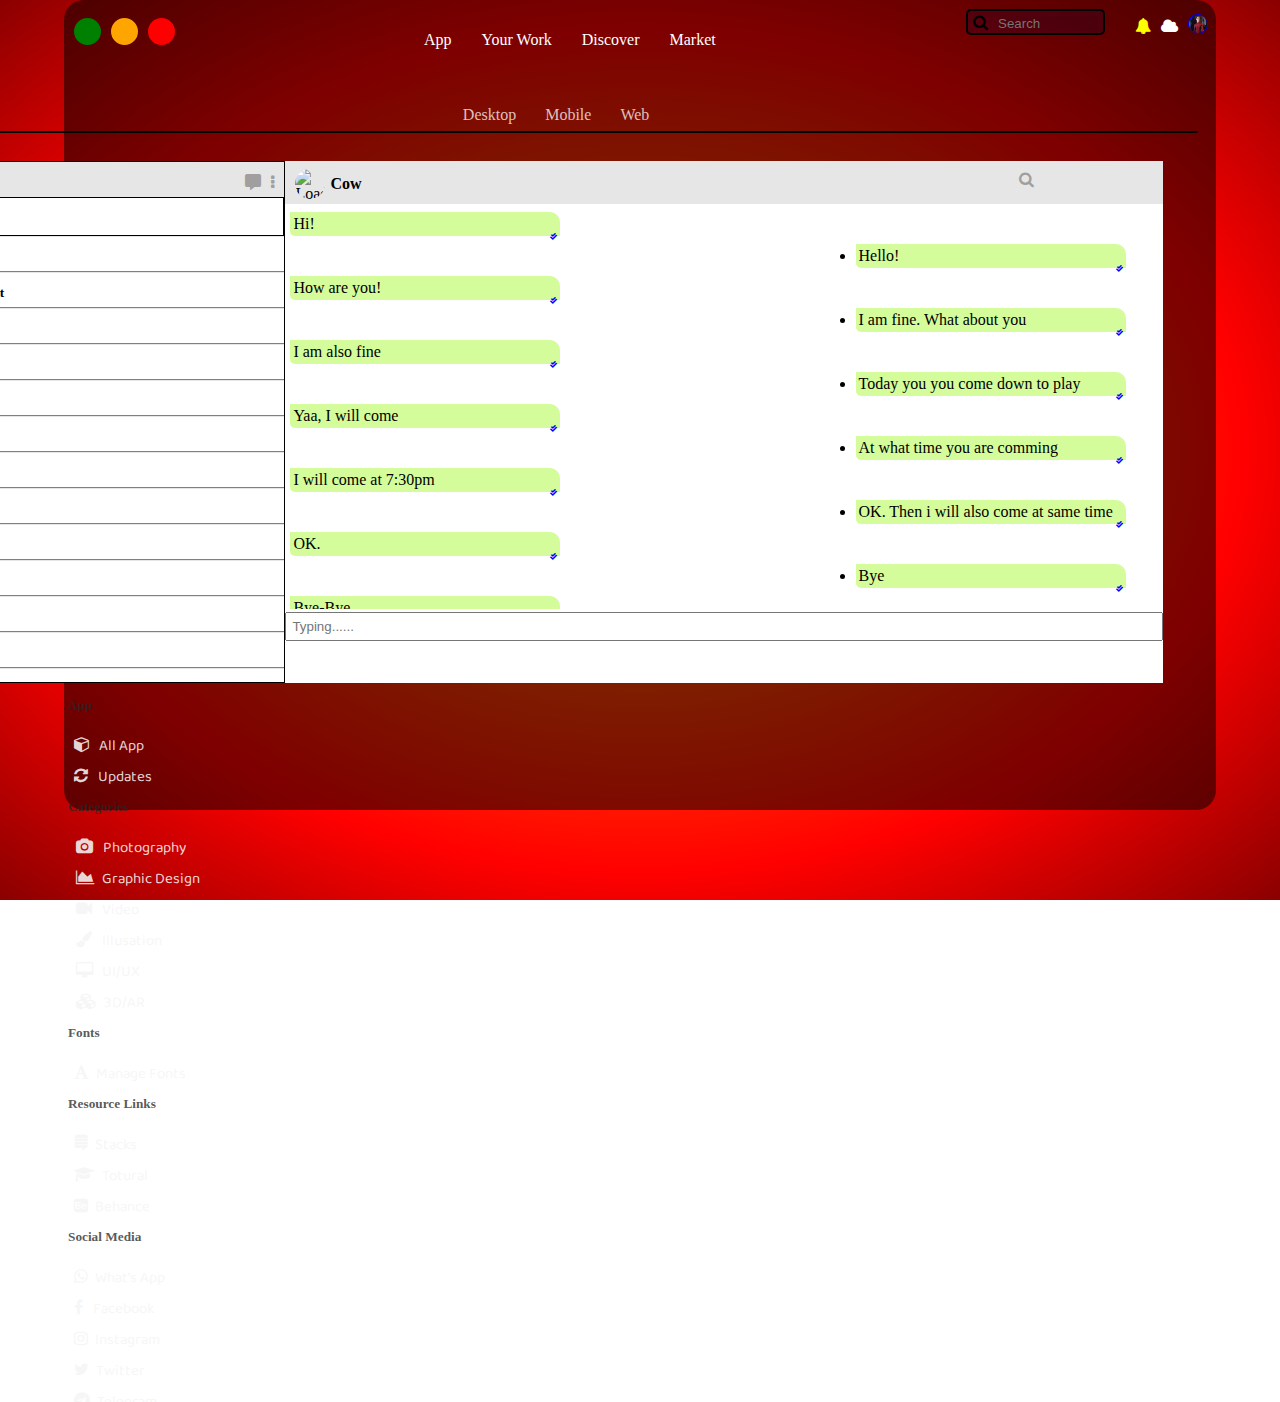
==== what.html @ daff3d90 "push all elememts" ====
<!DOCTYPE html>
<html lang="en">
<head>
    <meta charset="UTF-8">
    <meta http-equiv="X-UA-Compatible" content="IE=edge">
    <meta name="viewport" content="width=device-width, initial-scale=1.0">
    <link rel="stylesheet" href="https://cdnjs.cloudflare.com/ajax/libs/font-awesome/5.15.3/css/all.min.css">
    <link rel="stylesheet" href="https://cdnjs.cloudflare.com/ajax/libs/font-awesome/5.15.3/css/brands.css">
    <link rel="stylesheet" href="https://cdnjs.cloudflare.com/ajax/libs/font-awesome/5.15.3/css/all.css">
    <link rel="stylesheet" href="https://cdnjs.cloudflare.com/ajax/libs/font-awesome/5.15.3/css/fontawesome.css">
    <link rel="stylesheet" href="https://cdnjs.cloudflare.com/ajax/libs/font-awesome/4.7.0/css/font-awesome.css">
    <link rel="stylesheet" href="https://cdnjs.cloudflare.com/ajax/libs/font-awesome/4.7.0/css/font-awesome.min.css">
    <link rel="stylesheet" href="what.css">
    <link rel="preconnect" href="https://fonts.gstatic.com">
    <link href="https://fonts.googleapis.com/css2?family=Bree+Serif&display=swap" rel="stylesheet">
    <link rel="preconnect" href="https://fonts.gstatic.com">
    <link href="https://fonts.googleapis.com/css2?family=Libre+Barcode+EAN13+Text&display=swap" rel="stylesheet">
    <link rel="preconnect" href="https://fonts.gstatic.com">
<link href="https://fonts.googleapis.com/css2?family=Baloo+Tammudu+2&family=Libre+Barcode+EAN13+Text&display=swap" rel="stylesheet">
    <title>What's App</title>
</head>
<body>
    <div class="all">
        <div class="cont">
            <div class="top">
                <div id="c1"></div><div id="c2"></div><div id="c3"></div>
                <ul>
                    <li><a href="#">App</a></li>
                    <li><a href="#">Your Work</a></li>
                    <li><a href="#" id="discover">Discover</a></li>
                    <li><a href="#" id="market">Market</a></li>
                </ul>
                <img src="[data-uri]" alt="My img" id="img">
                <i id="cloud" class="fa fa-cloud"></i>
                <i id="bell" class="fa fa-bell"></i>
                <i id="sea" class="fa fa-search"><input type="search" name="search" id="search" placeholder="Search"></i>
                </div>
                <div class="content">
                        <div class="pannel">
                            <p id="para">All App</p>
                        <ul>
                            <li><a href="#">Desktop</a></li>
                            <li><a href="#">Mobile</a></li>
                            <li><a href="#">Web</a></li>
                        </ul>
                       
                    </div>
                    <div class="conn"><br>
                        <div class="wall">
                        <div class="pack">
                        <div class="lefti">
                           <img src="[data-uri]" id="image" alt="DP">
                           <i id="ici" class="fa fa-ellipsis-v"></i>
                           <i id="ici" class="fas fa-comment-alt"></i>
                           <div class="icon"><i class="fa fa-search" id="ico"><input id="type" type="search" placeholder="Search"></i></div>
                           <div class="order">
                               <ul>
                                   <li><img src="https://i.pinimg.com/236x/c5/2c/cb/c52ccbdd2aa6169f038f212fd62fbc5b.jpg" alt="Loading..."><h5>Cow</h5></li>
                                   <li><img src="https://i.pinimg.com/236x/cb/4c/20/cb4c2026593243b21fb9b4e0cfe67b6f.jpg" alt="Loading..."><h5>Elephant</h5></li>
                                   <li><img src="https://i.pinimg.com/236x/75/9c/83/759c8347beb0a471845eb264d697e11e.jpg" alt="Loading..."><h5>Cat</h5></li>
                                   <li><img src="https://i.pinimg.com/236x/98/5f/a5/985fa51771c8634ad06f0bc8a05a55bd.jpg" alt="Loading..."><h5>Dog</h5></li>
                                   <li><img src="https://i.pinimg.com/236x/dd/c8/ee/ddc8ee93a2a391825c2a275b73b2d11a.jpg" alt="Loading..."><h5>Duck</h5></li>
                                   <li><img src="https://i.pinimg.com/236x/0d/8d/97/0d8d97a34d5793f4a65c11c5484372ee.jpg" alt="Loading..."><h5>Deer</h5></li>
                                   <li><img src="https://i.pinimg.com/236x/73/4e/73/734e7390d3b990b17ea9994fc8adc163.jpg" alt="Loading..."><h5>Ostrage</h5></li>
                                   <li><img src="https://i.pinimg.com/236x/b6/f8/28/b6f828098ff109f22685a20fe37d93de.jpg" alt="Loading..."><h5>Hippo</h5></li>
                                   <li><img src="https://i.pinimg.com/236x/c4/b6/22/c4b622d63ee757e5b0bb1bc90155cd0b.jpg" alt="Loading..."><h5>Rino</h5></li>
                                   <li><img src="https://i.pinimg.com/236x/ab/0d/4e/ab0d4e3a3d9f89f710192561d8e60855.jpg" alt="Loading..."><h5>Bear</h5></li>
                                   <li><img src="https://i.pinimg.com/236x/e8/c2/dd/e8c2dd1f929ef3e445d454d02c757215.jpg" alt="Loading..."><h5>Polar</h5></li>
                                   <li><img src="https://i.pinimg.com/236x/5f/63/e9/5f63e9ff7803b1f74dcbe105664ccd08.jpg" alt="Loading..."><h5>Sheep</h5></li>
                                   <li><img src="https://i.pinimg.com/236x/9b/31/40/9b314019796d986fe487bdcb00c6cd2c.jpg" alt="Loading..."><h5>Goat</h5></li>
                                   <li><img src="https://i.pinimg.com/236x/c1/83/b2/c183b24add0f1f4dc3d0c090613353cb.jpg" alt="Loading..."><h5>Horse</h5></li>
                                   <li><img src="https://i.pinimg.com/236x/7f/a3/4f/7fa34f1e7fdfc47cc38cce7edde52ef4.jpg" alt="Loading..."><h5>Donkey</h5></li>
                                   <li><img src="https://i.pinimg.com/236x/42/b5/c1/42b5c1524f89ebf4e49ca5ad31994a1e.jpg" alt="Loading..."><h5>Monkey</h5></li>
                               </ul>
                           </div>
                        </div>
                        <div class="right">
                            <div class="hang"><img src="https://i.pinimg.com/236x/c5/2c/cb/c52ccbdd2aa6169f038f212fd62fbc5b.jpg" alt="Loading"><h4>Cow</h4><i class="fa fa-search"></i></div>
                            <ul>
                                <li class="chat" id="even">Hi! <i class="fas fa-check-double"></i></li>
                                <li class="chat" id="odd">Hello! <i class="fas fa-check-double"></i></li>
                                <li class="chat" id="even">How are you! <i class="fas fa-check-double"></i></li>
                                <li class="chat" id="odd">I am fine. What about you <i class="fas fa-check-double"></i></li>
                                <li class="chat" id="even">I am also fine <i class="fas fa-check-double"></i></li>
                                <li class="chat" id="odd">Today you you come down to play <i class="fas fa-check-double"></i></li>
                                <li class="chat" id="even">Yaa, I will come <i class="fas fa-check-double"></i></li>
                                <li class="chat" id="odd">At what time you are comming <i class="fas fa-check-double"></i></li>
                                <li class="chat" id="even">I will come at 7:30pm <i class="fas fa-check-double"></i></li>
                                <li class="chat" id="odd">OK. Then i will also come at same time <i class="fas fa-check-double"></i></li>
                                <li class="chat" id="even">OK. <i class="fas fa-check-double"></i></li>
                                <li class="chat" id="odd">Bye <i class="fas fa-check-double"></i></li>
                                <li class="chat" id="even">Bye-Bye <i class="fas fa-check-double"></i></li>
                            </ul>
                            <input type="text" placeholder="Typing......" inputmode="email" ><i></i>
                        </div>
                    </div>
                    </div>
                    </div>
            <div class="left">
                <h5>App</h5><br>
                <i class="fa fa-cube" id="s1"> <a href="index.html" id="ap"> All App</a></i><br>
                <i class="fa fa-refresh " id="s1"><a href="re" id="re">Updates</a></i>
                <h5>Categories</h5><br>
                <i class="fa fa-camera" id="s2"><a href="#" id="l1">Photography</a></i><br>
                <i class="fa fa-area-chart" id="s2"><a href="#" id="l2">Graphic Design</a></i><br>
                <i class="fa fa-video" id="s2"><a href="#" id="l3">Video</a></i><br>
                <i class="fa fa-paint-brush" id="s2"><a href="#" id="l4">Illusation</a></i><br>
                <i class="fa fa-desktop" id="s2"><a href="#" id="l5">UI/UX</a></i><br>
                <i class="fa fa-cubes" id="s2"><a href="#" id="l6">3D/AR</a></i><br>
                <h5>Fonts</h5><br>
                <i class="fa fa-font" id="s3"><a href="#" id="z1">Manage Fonts</a></i>
                <h5>Resource Links</h5><br>
                <i class="fab fa-stack-exchange" id="s4"><a href="#" id="m1">Stacks</a></i><br>
                <i class="fa fa-graduation-cap" id="s4"><a href="#" id="m2">Totural</a></i><br>
                <i class="fa fa-behance-square" id="s4"><a href="#" id="m3">Behance</a></i><br>
                <h5>Social Media</h5><br>
                <i class="fa fa-whatsapp" id="s5"><a href="#" id="k1">What's App</a></i><br>
                <i class="fa fa-facebook" id="s5"><a href="#" id="k2">Facebook</a></i><br>
                <i class="fa fa-instagram" id="s5"><a href="#" id="k3">Instagram</a></i><br>
                <i class="fa fa-twitter" id="s5"><a href="#" id="k4">Twitter</a></i><br>
                <i class="fa fa-telegram" id="s5"><a href="#" id="k5">Telegram</a></i><br>
                <i class="fa fa-comment" id="s5"><a href="#" id="k6">Messanger</a></i><br>
            </div>
            
            
        </div>
    </div>
</body>
</html>
---- what.css ----
*
{
    margin: 0;
    padding: 0;
    box-sizing: border-box;
}
.all
{
    background-image:radial-gradient(orange,orangered,red,darkred);
    height: 100vh;
}
.cont
{
    width: 90%;
    height: 90vh;
    /* margin-top: 5vh;
    margin-bottom: 5vh; */
    margin-left: auto;
    margin-right: auto;
    flex: 1;
    justify-content: center;
    align-content: center;
    /* border: 5px solid black; */
    border-radius: 20px;
    background-color: rgba(0, 0, 0, 0.507);
}
.top
{
    height: 8vh;
    /* border-bottom: 1px solid rgba(0, 0, 0, 0.459); */
}
.top ul
{
    margin-left: 25vh;
    display: inline-flex;
}
.top ul li
{
    margin-left: 10px;
    list-style: none;
    padding-left: 10px;
    padding-right: 10px;
    padding-bottom: 3px;
    transition: 1s;
}
.top ul li a
{
    text-decoration: none;
    color: white;
    text-align: center;
}
.top ul li:hover
{
    border-bottom: 2px solid white;
}
#search
{
    /* border-radius: ; */
    background-color: rgba(0, 0, 0, 0.041);
    margin-left:10px;
    border: none;
    color: rgb(175, 175, 175);
}
.top #sea
{
    border: 2px solid black;
    background-color: rgba(17, 0, 61, 0.219);
    padding-left: 5px;
    padding-right: 5px;
    padding-top: 3px;
    padding-bottom: 2px;
    float: right;
    margin-top: 1vh;
    border-radius: 5px;
    /* margin-left: 35px; */
}

#s1
{
    margin-left: 5px;
    padding: 5px;
    border-radius: 10px;
    color: rgba(245, 245, 245, 0.884);
}
#s1 #ap
{
    color: rgba(245, 245, 245, 0.884);
    text-decoration: none;
    margin-left: 5px;
    font-family: 'Baloo Tammudu 2', cursive;
    font-size: 15px;
}
#s1 #re
{
    color: rgba(245, 245, 245, 0.884);
    text-decoration: none;
    margin-left: 10px;
    font-family: 'Baloo Tammudu 2', cursive;
    font-size: 15px;
}
#l1
{
    color: rgba(245, 245, 245, 0.884);
    text-decoration: none;
    margin-left: 10px;
    font-family: 'Baloo Tammudu 2', cursive;
    font-size: 15px;
}
#l2
{
    color: rgba(245, 245, 245, 0.884);
    text-decoration: none;
    margin-left: 8px;
    font-family: 'Baloo Tammudu 2', cursive;
    font-size: 15px;
}
#l3
{
    color: rgba(245, 245, 245, 0.884);
    text-decoration: none;
    margin-left: 10px;
    font-family: 'Baloo Tammudu 2', cursive;
    font-size: 15px;
}
#l4
{
    color: rgba(245, 245, 245, 0.884);
    text-decoration: none;
    margin-left: 10px;
    font-family: 'Baloo Tammudu 2', cursive;
    font-size: 15px;
}
#l5
{
    color: rgba(245, 245, 245, 0.884);
    text-decoration: none;
    margin-left: 9px;
    font-family: 'Baloo Tammudu 2', cursive;
    font-size: 15px;
}
#l6
{
    color: rgba(245, 245, 245, 0.884);
    text-decoration: none;
    margin-left: 7px;
    font-family: 'Baloo Tammudu 2', cursive;
    font-size: 15px;
}
#z1
{
    color: rgba(245, 245, 245, 0.884);
    text-decoration: none;
    margin-left: 7px;
    font-family: 'Baloo Tammudu 2', cursive;
    font-size: 15px;
}
#k1
{
    color: rgba(245, 245, 245, 0.884);
    text-decoration: none;
    margin-left: 7px;
    font-family: 'Baloo Tammudu 2', cursive;
    font-size: 15px;
}
#k2
{
    color: rgba(245, 245, 245, 0.884);
    text-decoration: none;
    margin-left: 10px;
    font-family: 'Baloo Tammudu 2', cursive;
    font-size: 15px;
}
#k3
{
    color: rgba(245, 245, 245, 0.884);
    text-decoration: none;
    margin-left: 7px;
    font-family: 'Baloo Tammudu 2', cursive;
    font-size: 15px;
}
#k4
{
    color: rgba(245, 245, 245, 0.884);
    text-decoration: none;
    margin-left: 7px;
    font-family: 'Baloo Tammudu 2', cursive;
    font-size: 15px;
}
#k5
{
    color: rgba(245, 245, 245, 0.884);
    text-decoration: none;
    margin-left: 7px;
    font-family: 'Baloo Tammudu 2', cursive;
    font-size: 15px;
}
#k6
{
    color: rgba(245, 245, 245, 0.884);
    text-decoration: none;
    margin-left: 7px;
    font-family: 'Baloo Tammudu 2', cursive;
    font-size: 15px;
}
#m1
{
    color: rgba(245, 245, 245, 0.884);
    text-decoration: none;
    margin-left: 7px;
    font-family: 'Baloo Tammudu 2', cursive;
    font-size: 15px;
}
#m2
{
    color: rgba(245, 245, 245, 0.884);
    text-decoration: none;
    margin-left: 7px;
    font-family: 'Baloo Tammudu 2', cursive;
    font-size: 15px;
}
#m3
{
    color: rgba(245, 245, 245, 0.884);
    text-decoration: none;
    margin-left: 7px;
    font-family: 'Baloo Tammudu 2', cursive;
    font-size: 15px;
}
#s2
{
    margin-left: 7px;
    padding: 5px;
    border-radius: 10px;
    color: rgba(245, 245, 245, 0.884);
}
#s2:hover
{
    background-color: rgba(0, 0, 0, 0.199);
    width: 95%;
}
#s3
{
    margin-left: 5px;
    padding: 5px;
    border-radius: 10px;
    color: rgba(245, 245, 245, 0.884);
}
#s3:hover
{
    background-color: rgba(0, 0, 0, 0.199);
    width: 95%;
}
#s5
{
    margin-left: 5px;
    padding: 5px;
    border-radius: 10px;
    color: rgba(245, 245, 245, 0.884);
}
#s5:hover
{
    background-color: rgba(0, 0, 0, 0.199);
    width: 95%;
}
#s4
{
    margin-left: 5px;
    padding: 5px;
    border-radius: 10px;
    color: rgba(245, 245, 245, 0.884);
}
#s4:hover
{
    background-color: rgba(0, 0, 0, 0.199);
    width: 95%;
}
#s1:hover
{
    background-color: rgba(0, 0, 0, 0.199);
    width: 95%;
}
#load
{
    font-size: 15px;
}
.top #sea #search
{
    width: 100px;
    border: transparent;
    padding: 0;
}
.top #cloud
{
    margin-right: 10px;
    float: right;
    margin-top: 2vh;
    color: rgb(255, 255, 255);
}
.top #bell
{
    margin-right: 10px;
    margin-left: 30px;
    float: right;
    margin-top: 2vh;
    color: yellow;
}
.top #img
{
    height: 20px;
    width: 20px;
    border: 1px solid blue;
    border-radius: 10px;
    float: right;
    margin-top: 1.5vh;
    margin-right: 8px;
}
#c1
{
    height: 3vh;
    width: 3vh;
    border-radius: 3vh;
    border: 2px solid green;
    background-color: green;
    display: inline-block;
    margin-left: 10px;
    margin-top: 2vh;
}
#c2
{
    height: 3vh;
    width: 3vh;
    border-radius: 3vh;
    border: 2px solid orange;
    background-color: orange;
    display: inline-block;
    margin-left: 10px;
}
#c3
{
    height: 3vh;
    width: 3vh;
    border-radius: 3vh;
    border: 2px solid red;
    background-color: red;
    display: inline-block;
    margin-left: 10px;
}
.left
{
    width: 40vh;
    height: 79vh;
    /* border-right: 8px solid #000; */
    overflow-y: scroll;
}
.left h5
{
    margin-left: 4px;
    margin-top: 6px;
    color: rgba(37, 37, 37, 0.767);
}
.pannel
{
    width: 150vh;
    margin-left: 2vh;
    margin-right: 2vh;
    margin-top: 3vh;
    align-items: center;
    float: right;
    border-bottom: 2px solid black;
    border-radius: 2px ;
    display: inline-flex;
}
#para
{
    color: aliceblue;
}
.pannel ul
{
    display: inline-flex;
    text-align: center;
    margin-left: auto;
    margin-right: auto;
}
.pannel ul li
{
    margin-left: 15px;
    text-align: center;
    list-style: none;
    padding: 7px;
}
.pannel ul li a
{
    text-align: center;
    text-decoration: none;
    color: rgba(255, 255, 255, 0.753);
    transition: 1s;
}
.pannel ul li a:hover
{
    border-bottom: 2px solid whitesmoke;
    border-radius: 2px ;
    padding: 5px;
    color: white;
}
.conn
{
    width: 150vh;
    float: right;
    /* margin-left: auto;margin-right: auto; */
}
.pack
{
    /* float: left; */
    width: 95%;
    align-items: center;
    align-self: center;
    justify-content: center;
    margin-left: auto;
    margin-right: auto;
    border-radius: 10px;
    padding: 10px;
}
.wall
{
    overflow-y: scroll;
    height: 60vh;
    margin-right: 10px;
}
/* .pack img
{
    height: 80px;
    float: right;
    display: inline-flex;
    margin-top: -6.8vh;
} */
.pack h3
{
 
    color: whitesmoke;
    display: inline-flex;
}
.pack h3 i
{
    margin-left: 5px;margin-right: 8px;
    /* border: 1px solid red; */
    /* border-radius: 9px; */
    color: cyan;
    display: inline-flex;
}
.pack p
{
    width: 70%;
    display: inline-flex;
}
#ps, #ai, #map
{
    width: 30px;
    height: 30px;
}
.title 
{
    background-color: rgba(53, 0, 0, 0.205);
    padding: 5px;
    width: 95%;
    border-radius: 10px;
    float: right;
    margin-right: 4vh;
    /* color: white; */
}
.title #book
{
    color: white;
    background-color: orange;
    font-size: 20px;
    padding: 3px;
    border-radius: 5px;
}
.title #pod
{
    color: white;
    background-image: linear-gradient(rgb(236, 75, 236),purple);
    padding: 2px;
    font-size: 23px;
    border-radius: 5px;
}
.title #tune
{
    color:white ;
    background-color:rgb(219, 64, 116) ;
    /* padding: 3px; */
    font-size: 25px;
    border-radius: 2px;
}
.title #store
{
    color: rgb(22, 183, 247);
    background-color: white;
    font-size: 25px;
    border-bottom-color: rgb(22, 183, 247);
    /* padding: 3px; */
    /* border-radius: 6px; */
}
.title a
{
    color: white;
    font-weight: normal;
    font-family:Verdana, Geneva, Tahoma, sans-serif;
    text-decoration: none;
    margin-left: 0.5pc;
    margin-right: 5pc;
}
.title p
{
    text-align: center;
    margin-top: -20px;
    color: white;
}
.title button
{
    display: inline-flex;
    float: right;
    margin-top: -20px;
    margin-right: 12px;
    border-radius: 10px;
    padding: 2px;
    font-size: 10px;
    background-color: rgb(60, 60, 240);
    color: white;   
}
.title #j1
{
    float: right;
    margin-top: -18px;
    /* margin-left: 10px; */
    margin-right: 5px;
}
.title div
{
    padding: 5px;
    margin-top: 3px;
    border-bottom: 1px solid rgba(0, 0, 0, 0.452);
}
.title div:hover
{
    background-color: rgba(7, 5, 5, 0.425);
    width: 100%;
    padding: 5px;
    border-radius: 10px;
}
.plan
{
    padding: 19px;
    margin-top: 150px;
    /* border: 1px solid black; */
}
.pak
{
    width: 250px;
    padding: 7px;
    background-color: rgba(0, 0, 0, 0.158);
    color: white;
    border: 1px solid rgba(0, 0, 0, 0.288);
    border-radius: 10px;
    margin-top: 10px;
    margin-left: 10px;
    display: inline-block;
}
.pak:hover
{
    background-color: rgba(0, 0, 0, 0.342);
}
.pak #tune
{
    color:orange;
    margin-left: 2px;
    margin-right: 2px;
    padding-bottom: 7px;
    /* border-bottom: 1px solid white; */
}
.pak #pay
{
    color:rgb(8, 240, 8);
    font-size: 17px;
    margin-left: 2px;
    padding-bottom: 7px;
    margin-right: 2px;
}
.pak #apple
{
    padding-bottom: 7px;
}
.pak #star
{
    color: rgb(33, 188, 250);
    padding-bottom: 7px;
} 
.pak #face
{
    color:greenyellow;
    padding-bottom: 7px;
}
.pak #home
{
    color: orange;
    padding-bottom: 7px;
}
.pak a 
{
    color: white;
    text-decoration: none;
    margin-left: 7px;
}
.pak p
{
    padding: 2px;
    padding-bottom: 10px;
    border-bottom: 1px solid white;
}
.pak button
{
    float: right;
    margin-top: 3px;
    background-color: rgb(58, 58, 248);
    border-radius: 10px;
    width: 60px;
}
.pak h5
{
    margin-top: 100px;
    margin-left: 500px
}
.lefti
{
    width: 30%;
    height: 58vh;
    border: 1px solid black;
    overflow-y: scroll;
    background-color: rgb(230, 230, 230);
    float: left;
}
#type
{
    width: 92%;
    padding: 1vh;
    color: grey;
    background-color: transparent;
    border: none;
}
.icon
{
    border: 1px solid black;
    background-color: #fff;
    color:gray;
    padding: 2px;
}
#image
{
    height: 25px;
    width: 25px;
    border: 1px solid black;
    border-radius: 25px;
    margin-left: 10px;
    margin-top: .4em;
}
#ici
{
    float: right;
    margin-right: 10px;
    color: rgb(160, 158, 158);
    margin-top: 1.3vh;
}
.right img
{
    height: 30px;
    width: 30px;
    border-radius: 15px; 
    /* display: inline-flex; */
    float: left;
    margin-left: 10px;
    display: flex;
    margin-top: 8px;
    margin-bottom: 5px;
}
.hang
{
    background-color: rgb(230, 230, 230);
    display: inline-flex;
    width: 100%;
}
.hang h4
{
    margin-top: 14px;
    color: rgb(0, 0, 0);
    margin-left: 5px;
}
.right ul li
{
    color: black;
    width: 30vh;
    margin-top: 8px;
    background-color: rgba(183, 250, 83, 0.589);
}
#odd
{
    margin-left: 65%;
    border-bottom-left-radius: 5px;
    border-top-right-radius: 10px;
    padding: 3px;
}
#even
{
    border-bottom-left-radius: 5px;
    border-top-right-radius: 10px;
    margin-left: 5px;
    padding: 3px;
}
.right ul li i
{
    text-align: right;
    color: blue;
    float: right;
    font-size: 7px;
    margin-top: 7%;
}
.right ul 
{
    height: 45vh;
    overflow-y: scroll;
}
.right input
{
    padding: 5px;
    width: 100%;
    margin-top: 2.5px;
}
.right
{
    background-color: #fff;
    height: 58vh;
    float: right;
    width: 70%;
    /* overflow-y: scroll; */
}
.hang i
{
    float: right;
    display:flex;
    color: red;
    margin-top: 10px;
    text-align: right;
    margin-left: 75%;
    /* padding: auto; */
    color: rgb(160, 158, 158);
}
.order ul li
{
    padding: 2px;
    list-style: none;
    display: flex;
    background-color: #fff;
    margin-top: 1px;
    border-bottom: 1px solid gray;
}
.order ul li h5
{
    margin-left: 10px;
    margin-top: 10px;
}
.order ul li img
{
    height: 30px;
    width: 30px;
    border-radius: 15px;
    float: left;
}
@media(max-width:890px){

    .pak 
    {
        width: 240px;
    }
}
@media(max-width:850px){

    /* .all{
        display:none;
    } */
    #discover
    {
        font-size: 10px;
    }
    #market
    {
        font-size: 10px;
    }
    .top #sea
    {
        padding-top: 1px;
        font-size: 10px;
    }
    #search
    {
        font-size: 10px;
    }
    .top ul li a
    {
       font-size: 10px;
    }
    .top ul li:hover
    {
       border-bottom: 1px solid #fff;
    }
    #para
    {
        font-size: 12px;
    }
    .pannel ul li
    {
        font-size: 10px;
    }
    .pannel ul li a:hover
    {
        border-bottom: 1px solid #fff;
    }
    #bell
    {
        font-size: 12px;
    }
    #cloud
    {
        font-size: 13px;
    }
    #img img
    {
        height: 1px;
        width: 1px;
    }
    .top #img
    {
        height: 15px;
        width: 15px;
        border: 1px solid rgba(2, 2, 53, 0.39);
        border-radius: 10px;
        float: right;
        margin-top: 1.6vh;
        margin-right: 8px;
    }
    .left i
    {
        font-size: 10px;
    }
    #s1 #ap
    {
        font-size: 10px;
    }
    #s1 #re
    {
        font-size: 10px;
    }
    #s2 #l1
    {
        font-size: 10px;
    }#s2 #l2
    {
        font-size: 10px;
    }
    #s2 #l3
    {
        font-size: 10px;
    }
    #s2 #l4
    {
        font-size: 10px;
    }
    #s2 #l5
    {
        font-size: 10px;
    }
    #s2 #l6
    {
        font-size: 10px;
    }
    #s3 #z1
    {
        font-size: 10px;
    }
    #s4 #m1
    {
        font-size: 10px;
    }    
    #s4 #m2
    {
        font-size: 10px;
    }
    #s4 #m3
    {
        font-size: 10px;
    }
    #s5 #k1
    {
        font-size: 10px;
    }    
    #s5 #k2
    {
        font-size: 10px;
    }
    #s5 #k3
    {
        font-size: 10px;
    }
    #s5 #k4
    {
        font-size: 10px;
    }    
    #s5 #k5
    {
        font-size: 10px;
    }
    #s5 #k6 
    {
        font-size: 10px;
    }
}
@media(max-width:700px){

    #discover
    {
        display: none;
    }
    #market
    {
        display: none;
    }
    .top #sea
    {
        padding-top: 1px;
        font-size: 10px;
    }
    #search
    {
        font-size: 10px;
    }
    .top ul li a
    {
       font-size: 10px;
    }
    .top ul li:hover
    {
       border-bottom: 1px solid #fff;
    }
    #para
    {
        font-size: 12px;
    }
    .pannel ul li
    {
        font-size: 10px;
    }
    .pannel ul li a:hover
    {
        border-bottom: 1px solid #fff;
    }
    #bell
    {
        font-size: 12px;
    }
    #cloud
    {
        font-size: 13px;
    }
    #img img
    {
        height: 1px;
        width: 1px;
    }
    .top #img
    {
        height: 15px;
        width: 15px;
        border: 1px solid rgba(2, 2, 53, 0.39);
        border-radius: 10px;
        float: right;
        margin-top: 1.6vh;
        margin-right: 8px;
    }
    .left i
    {
        font-size: 10px;
    }
    #s1 #ap
    {
        font-size: 10px;
    }
    #s1 #re
    {
        font-size: 10px;
    }
    #s2 #l1
    {
        font-size: 10px;
    }#s2 #l2
    {
        font-size: 10px;
    }
    #s2 #l3
    {
        font-size: 10px;
    }
    #s2 #l4
    {
        font-size: 10px;
    }
    #s2 #l5
    {
        font-size: 10px;
    }
    #s2 #l6
    {
        font-size: 10px;
    }
    #s3 #z1
    {
        font-size: 10px;
    }
    #s4 #m1
    {
        font-size: 10px;
    }    
    #s4 #m2
    {
        font-size: 10px;
    }
    #s4 #m3
    {
        font-size: 10px;
    }
    #s5 #k1
    {
        font-size: 10px;
    }    
    #s5 #k2
    {
        font-size: 10px;
    }
    #s5 #k3
    {
        font-size: 10px;
    }
    #s5 #k4
    {
        font-size: 10px;
    }    
    #s5 #k5
    {
        font-size: 10px;
    }
    #s5 #k6 
    {
        font-size: 10px;
    }
    .left h5
    {
        font-size: 12px;
    }
}
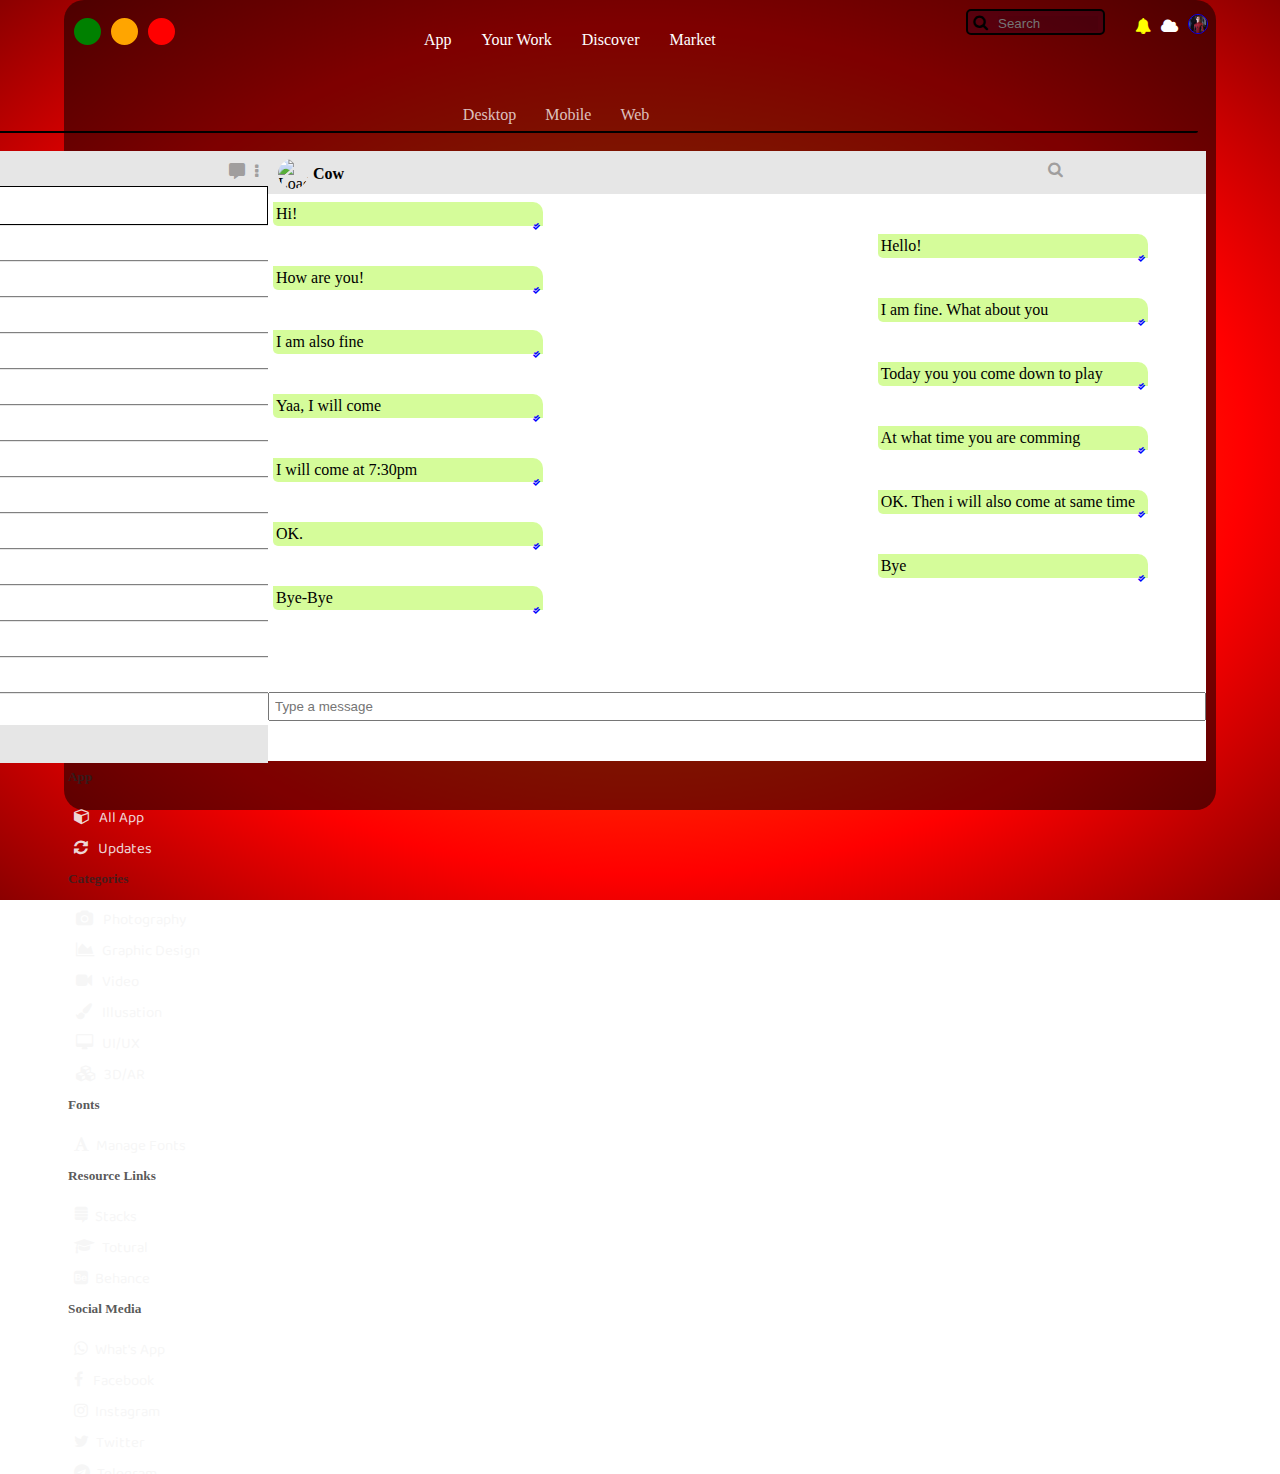
==== commit 6134730e: "push all media tag" ====
--- a/what.html
+++ b/what.html
@@ -49,9 +49,9 @@
                         <div class="wall">
                         <div class="pack">
                         <div class="lefti">
-                           <img src="[data-uri]" id="image" alt="DP">
+                          <div class="ipl"><img src="[data-uri]" id="image" alt="DP">
                            <i id="ici" class="fa fa-ellipsis-v"></i>
-                           <i id="ici" class="fas fa-comment-alt"></i>
+                           <i id="ici" class="fas fa-comment-alt"></i></div>
                            <div class="icon"><i class="fa fa-search" id="ico"><input id="type" type="search" placeholder="Search"></i></div>
                            <div class="order">
                                <ul>
@@ -75,7 +75,7 @@
                            </div>
                         </div>
                         <div class="right">
-                            <div class="hang"><img src="https://i.pinimg.com/236x/c5/2c/cb/c52ccbdd2aa6169f038f212fd62fbc5b.jpg" alt="Loading"><h4>Cow</h4><i class="fa fa-search"></i></div>
+                            <div class="hang"><img src="https://i.pinimg.com/236x/c5/2c/cb/c52ccbdd2aa6169f038f212fd62fbc5b.jpg" alt="Loading"><h4>Cow</h4><i id="can" class="fa fa-search"></i></div>
                             <ul>
                                 <li class="chat" id="even">Hi! <i class="fas fa-check-double"></i></li>
                                 <li class="chat" id="odd">Hello! <i class="fas fa-check-double"></i></li>
@@ -89,9 +89,9 @@
                                 <li class="chat" id="odd">OK. Then i will also come at same time <i class="fas fa-check-double"></i></li>
                                 <li class="chat" id="even">OK. <i class="fas fa-check-double"></i></li>
                                 <li class="chat" id="odd">Bye <i class="fas fa-check-double"></i></li>
-                                <li class="chat" id="even">Bye-Bye <i class="fas fa-check-double"></i></li>
+                                <li class="chat" id="even">Bye-Bye <i class="fas fa-check-double"></i></li><br>
                             </ul>
-                            <input type="text" placeholder="Typing......" inputmode="email" ><i></i>
+                            <input type="text" placeholder="Type a message" inputmode="email" ><i></i>
                         </div>
                     </div>
                     </div>
--- a/what.css
+++ b/what.css
@@ -410,21 +410,20 @@
 }
 .pack
 {
-    /* float: left; */
-    width: 95%;
+    width: 100%;
     align-items: center;
     align-self: center;
     justify-content: center;
     margin-left: auto;
     margin-right: auto;
     border-radius: 10px;
-    padding: 10px;
+    /* padding: 10px; */
 }
 .wall
 {
-    overflow-y: scroll;
-    height: 60vh;
     margin-right: 10px;
+    height: 67vh;
+    /* border: 1px solid black; */
 }
 /* .pack img
 {
@@ -559,7 +558,7 @@
     padding: 7px;
     background-color: rgba(0, 0, 0, 0.158);
     color: white;
-    border: 1px solid rgba(0, 0, 0, 0.288);
+    /* border: 1px solid rgba(0, 0, 0, 0.288); */
     border-radius: 10px;
     margin-top: 10px;
     margin-left: 10px;
@@ -632,9 +631,9 @@
 .lefti
 {
     width: 30%;
-    height: 58vh;
-    border: 1px solid black;
-    overflow-y: scroll;
+    height: 68vh;
+    /* border: 1px solid black; */
+    /* overflow-y: scroll; */
     background-color: rgb(230, 230, 230);
     float: left;
 }
@@ -698,6 +697,7 @@
     color: black;
     width: 30vh;
     margin-top: 8px;
+    list-style: none;
     background-color: rgba(183, 250, 83, 0.589);
 }
 #odd
@@ -724,19 +724,19 @@
 }
 .right ul 
 {
-    height: 45vh;
+    height: 55vh;
     overflow-y: scroll;
 }
 .right input
 {
     padding: 5px;
     width: 100%;
-    margin-top: 2.5px;
+    margin-top: 0.3vh;
 }
 .right
 {
     background-color: #fff;
-    height: 58vh;
+    height: 67.8vh;
     float: right;
     width: 70%;
     /* overflow-y: scroll; */
@@ -752,6 +752,11 @@
     /* padding: auto; */
     color: rgb(160, 158, 158);
 }
+.order
+{
+    overflow-y: scroll;
+    height: 55.5vh;
+}
 .order ul li
 {
     padding: 2px;
@@ -1063,3 +1068,2387 @@
         font-size: 12px;
     }
 }
+@media(max-width:1200px){
+    *
+{
+    margin: 0;
+    padding: 0;
+    box-sizing: border-box;
+}
+.order
+{
+    height:59vh;
+}
+.all
+{
+    background-image:radial-gradient(orange,orangered,red,darkred);
+    height: 100vh;
+}
+.cont
+{
+    width: 90%;
+    height: 90vh;
+    /* margin-top: 5vh;
+    margin-bottom: 5vh; */
+    margin-left: auto;
+    margin-right: auto;
+    flex: 1;
+    justify-content: center;
+    align-content: center;
+    /* border: 5px solid black; */
+    border-radius: 20px;
+    background-color: rgba(0, 0, 0, 0.507);
+}
+.top
+{
+    height: 8vh;
+    /* border-bottom: 1px solid rgba(0, 0, 0, 0.459); */
+}
+.top ul
+{
+    margin-left: 25vh;
+    display: inline-flex;
+}
+.top ul li
+{
+    margin-left: 10px;
+    list-style: none;
+    padding-left: 10px;
+    padding-right: 10px;
+    padding-bottom: 3px;
+    transition: 1s;
+}
+.top ul li a
+{
+    text-decoration: none;
+    color: white;
+    text-align: center;
+}
+.top ul li:hover
+{
+    border-bottom: 2px solid white;
+}
+#search
+{
+    /* border-radius: ; */
+    background-color: rgba(0, 0, 0, 0.041);
+    margin-left:10px;
+    border: none;
+    color: rgb(175, 175, 175);
+}
+.top #sea
+{
+    border: 2px solid black;
+    background-color: rgba(17, 0, 61, 0.219);
+    padding-left: 5px;
+    padding-right: 5px;
+    padding-top: 3px;
+    padding-bottom: 2px;
+    float: right;
+    margin-top: 1vh;
+    border-radius: 5px;
+    /* margin-left: 35px; */
+}
+
+#s1
+{
+    margin-left: 5px;
+    padding: 5px;
+    border-radius: 10px;
+    color: rgba(245, 245, 245, 0.884);
+}
+#s1 #ap
+{
+    color: rgba(245, 245, 245, 0.884);
+    text-decoration: none;
+    margin-left: 5px;
+    font-family: 'Baloo Tammudu 2', cursive;
+    font-size: 15px;
+}
+#s1 #re
+{
+    color: rgba(245, 245, 245, 0.884);
+    text-decoration: none;
+    margin-left: 10px;
+    font-family: 'Baloo Tammudu 2', cursive;
+    font-size: 15px;
+}
+#l1
+{
+    color: rgba(245, 245, 245, 0.884);
+    text-decoration: none;
+    margin-left: 10px;
+    font-family: 'Baloo Tammudu 2', cursive;
+    font-size: 15px;
+}
+#l2
+{
+    color: rgba(245, 245, 245, 0.884);
+    text-decoration: none;
+    margin-left: 8px;
+    font-family: 'Baloo Tammudu 2', cursive;
+    font-size: 15px;
+}
+#l3
+{
+    color: rgba(245, 245, 245, 0.884);
+    text-decoration: none;
+    margin-left: 10px;
+    font-family: 'Baloo Tammudu 2', cursive;
+    font-size: 15px;
+}
+#l4
+{
+    color: rgba(245, 245, 245, 0.884);
+    text-decoration: none;
+    margin-left: 10px;
+    font-family: 'Baloo Tammudu 2', cursive;
+    font-size: 15px;
+}
+#l5
+{
+    color: rgba(245, 245, 245, 0.884);
+    text-decoration: none;
+    margin-left: 9px;
+    font-family: 'Baloo Tammudu 2', cursive;
+    font-size: 15px;
+}
+#l6
+{
+    color: rgba(245, 245, 245, 0.884);
+    text-decoration: none;
+    margin-left: 7px;
+    font-family: 'Baloo Tammudu 2', cursive;
+    font-size: 15px;
+}
+#z1
+{
+    color: rgba(245, 245, 245, 0.884);
+    text-decoration: none;
+    margin-left: 7px;
+    font-family: 'Baloo Tammudu 2', cursive;
+    font-size: 15px;
+}
+#k1
+{
+    color: rgba(245, 245, 245, 0.884);
+    text-decoration: none;
+    margin-left: 7px;
+    font-family: 'Baloo Tammudu 2', cursive;
+    font-size: 15px;
+}
+#k2
+{
+    color: rgba(245, 245, 245, 0.884);
+    text-decoration: none;
+    margin-left: 10px;
+    font-family: 'Baloo Tammudu 2', cursive;
+    font-size: 15px;
+}
+#k3
+{
+    color: rgba(245, 245, 245, 0.884);
+    text-decoration: none;
+    margin-left: 7px;
+    font-family: 'Baloo Tammudu 2', cursive;
+    font-size: 15px;
+}
+#k4
+{
+    color: rgba(245, 245, 245, 0.884);
+    text-decoration: none;
+    margin-left: 7px;
+    font-family: 'Baloo Tammudu 2', cursive;
+    font-size: 15px;
+}
+#k5
+{
+    color: rgba(245, 245, 245, 0.884);
+    text-decoration: none;
+    margin-left: 7px;
+    font-family: 'Baloo Tammudu 2', cursive;
+    font-size: 15px;
+}
+#k6
+{
+    color: rgba(245, 245, 245, 0.884);
+    text-decoration: none;
+    margin-left: 7px;
+    font-family: 'Baloo Tammudu 2', cursive;
+    font-size: 15px;
+}
+#m1
+{
+    color: rgba(245, 245, 245, 0.884);
+    text-decoration: none;
+    margin-left: 7px;
+    font-family: 'Baloo Tammudu 2', cursive;
+    font-size: 15px;
+}
+#m2
+{
+    color: rgba(245, 245, 245, 0.884);
+    text-decoration: none;
+    margin-left: 7px;
+    font-family: 'Baloo Tammudu 2', cursive;
+    font-size: 15px;
+}
+#m3
+{
+    color: rgba(245, 245, 245, 0.884);
+    text-decoration: none;
+    margin-left: 7px;
+    font-family: 'Baloo Tammudu 2', cursive;
+    font-size: 15px;
+}
+#s2
+{
+    margin-left: 7px;
+    padding: 5px;
+    border-radius: 10px;
+    color: rgba(245, 245, 245, 0.884);
+}
+#s2:hover
+{
+    background-color: rgba(0, 0, 0, 0.199);
+    width: 95%;
+}
+#s3
+{
+    margin-left: 5px;
+    padding: 5px;
+    border-radius: 10px;
+    color: rgba(245, 245, 245, 0.884);
+}
+#s3:hover
+{
+    background-color: rgba(0, 0, 0, 0.199);
+    width: 95%;
+}
+#s5
+{
+    margin-left: 5px;
+    padding: 5px;
+    border-radius: 10px;
+    color: rgba(245, 245, 245, 0.884);
+}
+#s5:hover
+{
+    background-color: rgba(0, 0, 0, 0.199);
+    width: 95%;
+}
+#s4
+{
+    margin-left: 5px;
+    padding: 5px;
+    border-radius: 10px;
+    color: rgba(245, 245, 245, 0.884);
+}
+#s4:hover
+{
+    background-color: rgba(0, 0, 0, 0.199);
+    width: 95%;
+}
+#s1:hover
+{
+    background-color: rgba(0, 0, 0, 0.199);
+    width: 95%;
+}
+#load
+{
+    font-size: 15px;
+}
+.top #sea #search
+{
+    width: 100px;
+    border: transparent;
+    padding: 0;
+}
+.top #cloud
+{
+    margin-right: 10px;
+    float: right;
+    margin-top: 2vh;
+    color: rgb(255, 255, 255);
+}
+.top #bell
+{
+    margin-right: 10px;
+    margin-left: 30px;
+    float: right;
+    margin-top: 2vh;
+    color: yellow;
+}
+.top #img
+{
+    height: 20px;
+    width: 20px;
+    border: 1px solid blue;
+    border-radius: 10px;
+    float: right;
+    margin-top: 1.5vh;
+    margin-right: 8px;
+}
+#c1
+{
+    height: 3vh;
+    width: 3vh;
+    border-radius: 3vh;
+    border: 2px solid green;
+    background-color: green;
+    display: inline-block;
+    margin-left: 10px;
+    margin-top: 2vh;
+}
+#c2
+{
+    height: 3vh;
+    width: 3vh;
+    border-radius: 3vh;
+    border: 2px solid orange;
+    background-color: orange;
+    display: inline-block;
+    margin-left: 10px;
+}
+#c3
+{
+    height: 3vh;
+    width: 3vh;
+    border-radius: 3vh;
+    border: 2px solid red;
+    background-color: red;
+    display: inline-block;
+    margin-left: 10px;
+}
+.left
+{
+    width: 40vh;
+    height: 79vh;
+    /* border-right: 8px solid #000; */
+    overflow-y: scroll;
+}
+.left h5
+{
+    margin-left: 4px;
+    margin-top: 6px;
+    color: rgba(37, 37, 37, 0.767);
+}
+.pannel
+{
+    width: 150vh;
+    margin-left: 2vh;
+    margin-right: 2vh;
+    margin-top: 3vh;
+    align-items: center;
+    float: right;
+    border-bottom: 2px solid black;
+    border-radius: 2px ;
+    display: inline-flex;
+}
+#para
+{
+    color: aliceblue;
+}
+.pannel ul
+{
+    display: inline-flex;
+    text-align: center;
+    margin-left: auto;
+    margin-right: auto;
+}
+.pannel ul li
+{
+    margin-left: 15px;
+    text-align: center;
+    list-style: none;
+    padding: 7px;
+}
+.pannel ul li a
+{
+    text-align: center;
+    text-decoration: none;
+    color: rgba(255, 255, 255, 0.753);
+    transition: 1s;
+}
+.pannel ul li a:hover
+{
+    border-bottom: 2px solid whitesmoke;
+    border-radius: 2px ;
+    padding: 5px;
+    color: white;
+}
+.conn
+{
+    width: 150vh;
+    float: right;
+    /* margin-left: auto;margin-right: auto; */
+}
+.pack
+{
+    width: 100%;
+    align-items: center;
+    align-self: center;
+    justify-content: center;
+    margin-left: auto;
+    margin-right: auto;
+    border-radius: 10px;
+    /* padding: 10px; */
+}
+.wall
+{
+    margin-right: 10px;
+    height: 67vh;
+    border: 1px solid black;
+}
+/* .pack img
+{
+    height: 80px;
+    float: right;
+    display: inline-flex;
+    margin-top: -6.8vh;
+} */
+.pack h3
+{
+ 
+    color: whitesmoke;
+    display: inline-flex;
+}
+.pack h3 i
+{
+    margin-left: 5px;margin-right: 8px;
+    /* border: 1px solid red; */
+    /* border-radius: 9px; */
+    color: cyan;
+    display: inline-flex;
+}
+.pack p
+{
+    width: 70%;
+    display: inline-flex;
+}
+#ps, #ai, #map
+{
+    width: 30px;
+    height: 30px;
+}
+.title 
+{
+    background-color: rgba(53, 0, 0, 0.205);
+    padding: 5px;
+    width: 95%;
+    border-radius: 10px;
+    float: right;
+    margin-right: 4vh;
+    /* color: white; */
+}
+.title #book
+{
+    color: white;
+    background-color: orange;
+    font-size: 20px;
+    padding: 3px;
+    border-radius: 5px;
+}
+.title #pod
+{
+    color: white;
+    background-image: linear-gradient(rgb(236, 75, 236),purple);
+    padding: 2px;
+    font-size: 23px;
+    border-radius: 5px;
+}
+.title #tune
+{
+    color:white ;
+    background-color:rgb(219, 64, 116) ;
+    /* padding: 3px; */
+    font-size: 25px;
+    border-radius: 2px;
+}
+.title #store
+{
+    color: rgb(22, 183, 247);
+    background-color: white;
+    font-size: 25px;
+    border-bottom-color: rgb(22, 183, 247);
+    /* padding: 3px; */
+    /* border-radius: 6px; */
+}
+.title a
+{
+    color: white;
+    font-weight: normal;
+    font-family:Verdana, Geneva, Tahoma, sans-serif;
+    text-decoration: none;
+    margin-left: 0.5pc;
+    margin-right: 5pc;
+}
+.title p
+{
+    text-align: center;
+    margin-top: -20px;
+    color: white;
+}
+.title button
+{
+    display: inline-flex;
+    float: right;
+    margin-top: -20px;
+    margin-right: 12px;
+    border-radius: 10px;
+    padding: 2px;
+    font-size: 10px;
+    background-color: rgb(60, 60, 240);
+    color: white;   
+}
+.title #j1
+{
+    float: right;
+    margin-top: -18px;
+    /* margin-left: 10px; */
+    margin-right: 5px;
+}
+.title div
+{
+    padding: 5px;
+    margin-top: 3px;
+    border-bottom: 1px solid rgba(0, 0, 0, 0.452);
+}
+.title div:hover
+{
+    background-color: rgba(7, 5, 5, 0.425);
+    width: 100%;
+    padding: 5px;
+    border-radius: 10px;
+}
+.plan
+{
+    padding: 19px;
+    margin-top: 150px;
+    /* border: 1px solid black; */
+}
+.pak
+{
+    width: 250px;
+    padding: 7px;
+    background-color: rgba(0, 0, 0, 0.158);
+    color: white;
+    border: 1px solid rgba(0, 0, 0, 0.288);
+    border-radius: 10px;
+    margin-top: 10px;
+    margin-left: 10px;
+    display: inline-block;
+}
+.pak:hover
+{
+    background-color: rgba(0, 0, 0, 0.342);
+}
+.pak #tune
+{
+    color:orange;
+    margin-left: 2px;
+    margin-right: 2px;
+    padding-bottom: 7px;
+    /* border-bottom: 1px solid white; */
+}
+.pak #pay
+{
+    color:rgb(8, 240, 8);
+    font-size: 17px;
+    margin-left: 2px;
+    padding-bottom: 7px;
+    margin-right: 2px;
+}
+.pak #apple
+{
+    padding-bottom: 7px;
+}
+.pak #star
+{
+    color: rgb(33, 188, 250);
+    padding-bottom: 7px;
+} 
+.pak #face
+{
+    color:greenyellow;
+    padding-bottom: 7px;
+}
+.pak #home
+{
+    color: orange;
+    padding-bottom: 7px;
+}
+.pak a 
+{
+    color: white;
+    text-decoration: none;
+    margin-left: 7px;
+}
+.pak p
+{
+    padding: 2px;
+    padding-bottom: 10px;
+    border-bottom: 1px solid white;
+}
+.pak button
+{
+    float: right;
+    margin-top: 3px;
+    background-color: rgb(58, 58, 248);
+    border-radius: 10px;
+    width: 60px;
+}
+.pak h5
+{
+    margin-top: 100px;
+    margin-left: 500px
+}
+.lefti
+{
+    width: 30%;
+    height: 67vh;
+    border: 1px solid black;
+    /* overflow-y: scroll; */
+    background-color: rgb(230, 230, 230);
+    float: left;
+}
+#type
+{
+    width: 92%;
+    padding: 1vh;
+    color: grey;
+    background-color: transparent;
+    border: none;
+}
+.icon
+{
+    border: 1px solid black;
+    background-color: #fff;
+    color:gray;
+    padding: 2px;
+}
+#image
+{
+    height: 25px;
+    width: 25px;
+    border: 1px solid black;
+    border-radius: 25px;
+    margin-left: 10px;
+    margin-top: .4em;
+}
+#ici
+{
+    float: right;
+    margin-right: 10px;
+    color: rgb(160, 158, 158);
+    margin-top: 1.3vh;
+}
+.right img
+{
+    height: 30px;
+    width: 30px;
+    border-radius: 15px; 
+    /* display: inline-flex; */
+    float: left;
+    margin-left: 10px;
+    display: flex;
+    margin-top: 8px;
+    margin-bottom: 5px;
+}
+.hang
+{
+    background-color: rgb(230, 230, 230);
+    display: inline-flex;
+    width: 100%;
+}
+.hang h4
+{
+    margin-top: 14px;
+    color: rgb(0, 0, 0);
+    margin-left: 5px;
+}
+.right ul li
+{
+    color: black;
+    width: 30vh;
+    margin-top: 8px;
+    list-style: none;
+    background-color: rgba(183, 250, 83, 0.589);
+}
+#odd
+{
+    margin-left: 65%;
+    border-bottom-left-radius: 5px;
+    border-top-right-radius: 10px;
+    padding: 3px;
+}
+#even
+{
+    border-bottom-left-radius: 5px;
+    border-top-right-radius: 10px;
+    margin-left: 5px;
+    padding: 3px;
+}
+.right ul li i
+{
+    text-align: right;
+    color: blue;
+    float: right;
+    font-size: 7px;
+    margin-top: 7%;
+}
+.right ul 
+{
+    height: 53vh;
+    overflow-y: scroll;
+}
+.right input
+{
+    padding: 3px;
+    width: 100%;
+    margin-top: 0.7vh;
+}
+.right
+{
+    background-color: #fff;
+    height: 66.8vh;
+    float: right;
+    width: 70%;
+    /* overflow-y: scroll; */
+}
+.hang i
+{
+    float: right;
+    display:flex;
+    color: red;
+    margin-top: 10px;
+    text-align: right;
+    margin-left: 75%;
+    /* padding: auto; */
+    color: rgb(160, 158, 158);
+}
+.order
+{
+    height:50.5vh ;
+}
+.order ul li
+{
+    padding: 2px;
+    list-style: none;
+    display: flex;
+    background-color: #fff;
+    margin-top: 1px;
+    border-bottom: 1px solid gray;
+}
+.order ul li h5
+{
+    margin-left: 10px;
+    margin-top: 10px;
+}
+.order ul li img
+{
+    height: 30px;
+    width: 30px;
+    border-radius: 15px;
+    float: left;
+}
+.order
+{
+    height:53vh;
+}
+}
+@media(max-width:1100px){
+    *
+{
+    margin: 0;
+    padding: 0;
+    box-sizing: border-box;
+}
+.order
+{
+    height:50.2vh
+}
+.all
+{
+    background-image:radial-gradient(orange,orangered,red,darkred);
+    height: 100vh;
+}
+.cont
+{
+    width: 90%;
+    height: 90vh;
+    /* margin-top: 5vh;
+    margin-bottom: 5vh; */
+    margin-left: auto;
+    margin-right: auto;
+    flex: 1;
+    justify-content: center;
+    align-content: center;
+    /* border: 5px solid black; */
+    border-radius: 20px;
+    background-color: rgba(0, 0, 0, 0.507);
+}
+.top
+{
+    height: 8vh;
+    /* border-bottom: 1px solid rgba(0, 0, 0, 0.459); */
+}
+.top ul
+{
+    margin-left: 25vh;
+    display: inline-flex;
+}
+.top ul li
+{
+    margin-left: 10px;
+    list-style: none;
+    padding-left: 10px;
+    padding-right: 10px;
+    padding-bottom: 3px;
+    transition: 1s;
+}
+.top ul li a
+{
+    text-decoration: none;
+    color: white;
+    text-align: center;
+}
+.top ul li:hover
+{
+    border-bottom: 2px solid white;
+}
+#search
+{
+    /* border-radius: ; */
+    background-color: rgba(0, 0, 0, 0.041);
+    margin-left:10px;
+    border: none;
+    color: rgb(175, 175, 175);
+}
+.top #sea
+{
+    border: 2px solid black;
+    background-color: rgba(17, 0, 61, 0.219);
+    padding-left: 5px;
+    padding-right: 5px;
+    padding-top: 3px;
+    padding-bottom: 2px;
+    float: right;
+    margin-top: 1vh;
+    border-radius: 5px;
+    /* margin-left: 35px; */
+}
+
+#s1
+{
+    margin-left: 5px;
+    padding: 5px;
+    border-radius: 10px;
+    color: rgba(245, 245, 245, 0.884);
+}
+#s1 #ap
+{
+    color: rgba(245, 245, 245, 0.884);
+    text-decoration: none;
+    margin-left: 5px;
+    font-family: 'Baloo Tammudu 2', cursive;
+    font-size: 15px;
+}
+#s1 #re
+{
+    color: rgba(245, 245, 245, 0.884);
+    text-decoration: none;
+    margin-left: 10px;
+    font-family: 'Baloo Tammudu 2', cursive;
+    font-size: 15px;
+}
+#l1
+{
+    color: rgba(245, 245, 245, 0.884);
+    text-decoration: none;
+    margin-left: 10px;
+    font-family: 'Baloo Tammudu 2', cursive;
+    font-size: 15px;
+}
+#l2
+{
+    color: rgba(245, 245, 245, 0.884);
+    text-decoration: none;
+    margin-left: 8px;
+    font-family: 'Baloo Tammudu 2', cursive;
+    font-size: 15px;
+}
+#l3
+{
+    color: rgba(245, 245, 245, 0.884);
+    text-decoration: none;
+    margin-left: 10px;
+    font-family: 'Baloo Tammudu 2', cursive;
+    font-size: 15px;
+}
+#l4
+{
+    color: rgba(245, 245, 245, 0.884);
+    text-decoration: none;
+    margin-left: 10px;
+    font-family: 'Baloo Tammudu 2', cursive;
+    font-size: 15px;
+}
+#l5
+{
+    color: rgba(245, 245, 245, 0.884);
+    text-decoration: none;
+    margin-left: 9px;
+    font-family: 'Baloo Tammudu 2', cursive;
+    font-size: 15px;
+}
+#l6
+{
+    color: rgba(245, 245, 245, 0.884);
+    text-decoration: none;
+    margin-left: 7px;
+    font-family: 'Baloo Tammudu 2', cursive;
+    font-size: 15px;
+}
+#z1
+{
+    color: rgba(245, 245, 245, 0.884);
+    text-decoration: none;
+    margin-left: 7px;
+    font-family: 'Baloo Tammudu 2', cursive;
+    font-size: 15px;
+}
+#k1
+{
+    color: rgba(245, 245, 245, 0.884);
+    text-decoration: none;
+    margin-left: 7px;
+    font-family: 'Baloo Tammudu 2', cursive;
+    font-size: 15px;
+}
+#k2
+{
+    color: rgba(245, 245, 245, 0.884);
+    text-decoration: none;
+    margin-left: 10px;
+    font-family: 'Baloo Tammudu 2', cursive;
+    font-size: 15px;
+}
+#k3
+{
+    color: rgba(245, 245, 245, 0.884);
+    text-decoration: none;
+    margin-left: 7px;
+    font-family: 'Baloo Tammudu 2', cursive;
+    font-size: 15px;
+}
+#k4
+{
+    color: rgba(245, 245, 245, 0.884);
+    text-decoration: none;
+    margin-left: 7px;
+    font-family: 'Baloo Tammudu 2', cursive;
+    font-size: 15px;
+}
+#k5
+{
+    color: rgba(245, 245, 245, 0.884);
+    text-decoration: none;
+    margin-left: 7px;
+    font-family: 'Baloo Tammudu 2', cursive;
+    font-size: 15px;
+}
+#k6
+{
+    color: rgba(245, 245, 245, 0.884);
+    text-decoration: none;
+    margin-left: 7px;
+    font-family: 'Baloo Tammudu 2', cursive;
+    font-size: 15px;
+}
+#m1
+{
+    color: rgba(245, 245, 245, 0.884);
+    text-decoration: none;
+    margin-left: 7px;
+    font-family: 'Baloo Tammudu 2', cursive;
+    font-size: 15px;
+}
+#m2
+{
+    color: rgba(245, 245, 245, 0.884);
+    text-decoration: none;
+    margin-left: 7px;
+    font-family: 'Baloo Tammudu 2', cursive;
+    font-size: 15px;
+}
+#m3
+{
+    color: rgba(245, 245, 245, 0.884);
+    text-decoration: none;
+    margin-left: 7px;
+    font-family: 'Baloo Tammudu 2', cursive;
+    font-size: 15px;
+}
+#s2
+{
+    margin-left: 7px;
+    padding: 5px;
+    border-radius: 10px;
+    color: rgba(245, 245, 245, 0.884);
+}
+#s2:hover
+{
+    background-color: rgba(0, 0, 0, 0.199);
+    width: 95%;
+}
+#s3
+{
+    margin-left: 5px;
+    padding: 5px;
+    border-radius: 10px;
+    color: rgba(245, 245, 245, 0.884);
+}
+#s3:hover
+{
+    background-color: rgba(0, 0, 0, 0.199);
+    width: 95%;
+}
+#s5
+{
+    margin-left: 5px;
+    padding: 5px;
+    border-radius: 10px;
+    color: rgba(245, 245, 245, 0.884);
+}
+#s5:hover
+{
+    background-color: rgba(0, 0, 0, 0.199);
+    width: 95%;
+}
+#s4
+{
+    margin-left: 5px;
+    padding: 5px;
+    border-radius: 10px;
+    color: rgba(245, 245, 245, 0.884);
+}
+#s4:hover
+{
+    background-color: rgba(0, 0, 0, 0.199);
+    width: 95%;
+}
+#s1:hover
+{
+    background-color: rgba(0, 0, 0, 0.199);
+    width: 95%;
+}
+#load
+{
+    font-size: 15px;
+}
+.top #sea #search
+{
+    width: 100px;
+    border: transparent;
+    padding: 0;
+}
+.top #cloud
+{
+    margin-right: 10px;
+    float: right;
+    margin-top: 2vh;
+    color: rgb(255, 255, 255);
+}
+.top #bell
+{
+    margin-right: 10px;
+    margin-left: 30px;
+    float: right;
+    margin-top: 2vh;
+    color: yellow;
+}
+.top #img
+{
+    height: 20px;
+    width: 20px;
+    border: 1px solid blue;
+    border-radius: 10px;
+    float: right;
+    margin-top: 1.5vh;
+    margin-right: 8px;
+}
+#c1
+{
+    height: 3vh;
+    width: 3vh;
+    border-radius: 3vh;
+    border: 2px solid green;
+    background-color: green;
+    display: inline-block;
+    margin-left: 10px;
+    margin-top: 2vh;
+}
+#c2
+{
+    height: 3vh;
+    width: 3vh;
+    border-radius: 3vh;
+    border: 2px solid orange;
+    background-color: orange;
+    display: inline-block;
+    margin-left: 10px;
+}
+#c3
+{
+    height: 3vh;
+    width: 3vh;
+    border-radius: 3vh;
+    border: 2px solid red;
+    background-color: red;
+    display: inline-block;
+    margin-left: 10px;
+}
+.left
+{
+    width: 40vh;
+    height: 79vh;
+    /* border-right: 8px solid #000; */
+    overflow-y: scroll;
+}
+.left h5
+{
+    margin-left: 4px;
+    margin-top: 6px;
+    color: rgba(37, 37, 37, 0.767);
+}
+.pannel
+{
+    width: 150vh;
+    margin-left: 2vh;
+    margin-right: 2vh;
+    margin-top: 3vh;
+    align-items: center;
+    float: right;
+    border-bottom: 2px solid black;
+    border-radius: 2px ;
+    display: inline-flex;
+}
+#para
+{
+    color: aliceblue;
+}
+.pannel ul
+{
+    display: inline-flex;
+    text-align: center;
+    margin-left: auto;
+    margin-right: auto;
+}
+.pannel ul li
+{
+    margin-left: 15px;
+    text-align: center;
+    list-style: none;
+    padding: 7px;
+}
+.pannel ul li a
+{
+    text-align: center;
+    text-decoration: none;
+    color: rgba(255, 255, 255, 0.753);
+    transition: 1s;
+}
+.pannel ul li a:hover
+{
+    border-bottom: 2px solid whitesmoke;
+    border-radius: 2px ;
+    padding: 5px;
+    color: white;
+}
+.conn
+{
+    width: 150vh;
+    float: right;
+    /* margin-left: auto;margin-right: auto; */
+}
+.pack
+{
+    width: 100%;
+    align-items: center;
+    align-self: center;
+    justify-content: center;
+    margin-left: auto;
+    margin-right: auto;
+    border-radius: 10px;
+    /* padding: 10px; */
+}
+.wall
+{
+    margin-right: 10px;
+    height: 67vh;
+    border: 1px solid black;
+}
+/* .pack img
+{
+    height: 80px;
+    float: right;
+    display: inline-flex;
+    margin-top: -6.8vh;
+} */
+.pack h3
+{
+ 
+    color: whitesmoke;
+    display: inline-flex;
+}
+.pack h3 i
+{
+    margin-left: 5px;margin-right: 8px;
+    /* border: 1px solid red; */
+    /* border-radius: 9px; */
+    color: cyan;
+    display: inline-flex;
+}
+.pack p
+{
+    width: 70%;
+    display: inline-flex;
+}
+#ps, #ai, #map
+{
+    width: 30px;
+    height: 30px;
+}
+.title 
+{
+    background-color: rgba(53, 0, 0, 0.205);
+    padding: 5px;
+    width: 95%;
+    border-radius: 10px;
+    float: right;
+    margin-right: 4vh;
+    /* color: white; */
+}
+.title #book
+{
+    color: white;
+    background-color: orange;
+    font-size: 20px;
+    padding: 3px;
+    border-radius: 5px;
+}
+.title #pod
+{
+    color: white;
+    background-image: linear-gradient(rgb(236, 75, 236),purple);
+    padding: 2px;
+    font-size: 23px;
+    border-radius: 5px;
+}
+.title #tune
+{
+    color:white ;
+    background-color:rgb(219, 64, 116) ;
+    /* padding: 3px; */
+    font-size: 25px;
+    border-radius: 2px;
+}
+.title #store
+{
+    color: rgb(22, 183, 247);
+    background-color: white;
+    font-size: 25px;
+    border-bottom-color: rgb(22, 183, 247);
+    /* padding: 3px; */
+    /* border-radius: 6px; */
+}
+.title a
+{
+    color: white;
+    font-weight: normal;
+    font-family:Verdana, Geneva, Tahoma, sans-serif;
+    text-decoration: none;
+    margin-left: 0.5pc;
+    margin-right: 5pc;
+}
+.title p
+{
+    text-align: center;
+    margin-top: -20px;
+    color: white;
+}
+.title button
+{
+    display: inline-flex;
+    float: right;
+    margin-top: -20px;
+    margin-right: 12px;
+    border-radius: 10px;
+    padding: 2px;
+    font-size: 10px;
+    background-color: rgb(60, 60, 240);
+    color: white;   
+}
+.title #j1
+{
+    float: right;
+    margin-top: -18px;
+    /* margin-left: 10px; */
+    margin-right: 5px;
+}
+.title div
+{
+    padding: 5px;
+    margin-top: 3px;
+    border-bottom: 1px solid rgba(0, 0, 0, 0.452);
+}
+.title div:hover
+{
+    background-color: rgba(7, 5, 5, 0.425);
+    width: 100%;
+    padding: 5px;
+    border-radius: 10px;
+}
+.plan
+{
+    padding: 19px;
+    margin-top: 150px;
+    /* border: 1px solid black; */
+}
+.pak
+{
+    width: 250px;
+    padding: 7px;
+    background-color: rgba(0, 0, 0, 0.158);
+    color: white;
+    border: 1px solid rgba(0, 0, 0, 0.288);
+    border-radius: 10px;
+    margin-top: 10px;
+    margin-left: 10px;
+    display: inline-block;
+}
+.pak:hover
+{
+    background-color: rgba(0, 0, 0, 0.342);
+}
+.pak #tune
+{
+    color:orange;
+    margin-left: 2px;
+    margin-right: 2px;
+    padding-bottom: 7px;
+    /* border-bottom: 1px solid white; */
+}
+.pak #pay
+{
+    color:rgb(8, 240, 8);
+    font-size: 17px;
+    margin-left: 2px;
+    padding-bottom: 7px;
+    margin-right: 2px;
+}
+.pak #apple
+{
+    padding-bottom: 7px;
+}
+.pak #star
+{
+    color: rgb(33, 188, 250);
+    padding-bottom: 7px;
+} 
+.pak #face
+{
+    color:greenyellow;
+    padding-bottom: 7px;
+}
+.pak #home
+{
+    color: orange;
+    padding-bottom: 7px;
+}
+.pak a 
+{
+    color: white;
+    text-decoration: none;
+    margin-left: 7px;
+}
+.pak p
+{
+    padding: 2px;
+    padding-bottom: 10px;
+    border-bottom: 1px solid white;
+}
+.pak button
+{
+    float: right;
+    margin-top: 3px;
+    background-color: rgb(58, 58, 248);
+    border-radius: 10px;
+    width: 60px;
+}
+.pak h5
+{
+    margin-top: 100px;
+    margin-left: 500px
+}
+.lefti
+{
+    width: 30%;
+    height: 65.3vh;
+    border: 1px solid black;
+    /* overflow-y: scroll; */
+    background-color: rgb(230, 230, 230);
+    float: left;
+}
+#type
+{
+    width: 90%;
+    padding: 1vh;
+    color: grey;
+    background-color: transparent;
+    border: none;
+}
+.icon
+{
+    border: 1px solid black;
+    background-color: #fff;
+    color:gray;
+    padding: 2px;
+}
+#image
+{
+    height: 25px;
+    width: 25px;
+    border: 1px solid black;
+    border-radius: 25px;
+    margin-left: 10px;
+    margin-top: .4em;
+}
+#ici
+{
+    float: right;
+    margin-right: 10px;
+    color: rgb(160, 158, 158);
+    margin-top: 2.2vh;
+}
+.right img
+{
+    height: 26px;
+    width: 26px;
+    border-radius: 15px; 
+    /* display: inline-flex; */
+    float: left;
+    margin-left: 10px;
+    display: flex;
+    margin-top: 8px;
+    margin-bottom: 5px;
+}
+.hang
+{
+    background-color: rgb(230, 230, 230);
+    display: inline-flex;
+    width: 100%;
+}
+.hang h4
+{
+    margin-top: 16px;
+    font-size: 14px;
+    color: rgb(0, 0, 0);
+    margin-left: 5px;
+}
+.right ul li
+{
+    color: black;
+    width: 30vh;
+    margin-top: 8px;
+    font-size: 12px;
+    list-style: none;
+    background-color: rgba(183, 250, 83, 0.589);
+}
+#odd
+{
+    margin-left: 65%;
+    border-bottom-left-radius: 5px;
+    border-top-right-radius: 10px;
+    padding: 3px;
+}
+#even
+{
+    border-bottom-left-radius: 5px;
+    border-top-right-radius: 10px;
+    margin-left: 5px;
+    padding: 3px;
+}
+.right ul li i
+{
+    text-align: right;
+    color: blue;
+    float: right;
+    font-size: 5px;
+    margin-top: 7%;
+}
+.right ul 
+{
+    height: 51vh;
+    overflow-y: scroll;
+}
+.right input
+{
+    padding: 2px;
+    width: 100%;
+    margin-top: 0.58vh;
+}
+.right
+{
+    background-color: rgb(255, 255, 255);
+    height: 65vh;
+    float: right;
+    width: 70%;
+}
+.hang i
+{
+    float: right;
+    display:flex;
+    color: red;
+    margin-top: 10px;
+    text-align: right;
+    margin-left: 75%;
+    /* padding: auto; */
+    color: rgb(160, 158, 158);
+}
+.order ul li
+{
+    padding: 2px;
+    list-style: none;
+    display: flex;
+    font-style: 1px;
+    background-color: #fff;
+    margin-top: 1px;
+    border-bottom: 1px solid gray;
+}
+.order ul li h5
+{
+    margin-left: 10px;
+    margin-top: 10px;
+    font-size: x-small
+}
+.order ul li img
+{
+    height: 25px;
+    width: 25px;
+    border-radius: 15px;
+    float: left;
+}
+}
+@media(max-width:1000px){
+    *
+{
+    margin: 0;
+    padding: 0;
+    box-sizing: border-box;
+}
+#can 
+    {
+        margin-left: 83%;
+    }
+.all
+{
+    background-image:radial-gradient(orange,orangered,red,darkred);
+    height: 100vh;
+    /* display: none; */
+}
+.cont
+{
+    width: 90%;
+    height: 90vh;
+    /* margin-top: 5vh;
+    margin-bottom: 5vh; */
+    margin-left: auto;
+    margin-right: auto;
+    flex: 1;
+    justify-content: center;
+    align-content: center;
+    /* border: 5px solid black; */
+    border-radius: 20px;
+    background-color: rgba(0, 0, 0, 0.507);
+}
+.top
+{
+    height: 8vh;
+    /* border-bottom: 1px solid rgba(0, 0, 0, 0.459); */
+}
+.top ul
+{
+    margin-left: 25vh;
+    display: inline-flex;
+}
+.top ul li
+{
+    margin-left: 10px;
+    list-style: none;
+    padding-left: 10px;
+    padding-right: 10px;
+    padding-bottom: 3px;
+    transition: 1s;
+}
+.top ul li a
+{
+    text-decoration: none;
+    color: white;
+    text-align: center;
+}
+.top ul li:hover
+{
+    border-bottom: 2px solid white;
+}
+#search
+{
+    /* border-radius: ; */
+    background-color: rgba(0, 0, 0, 0.041);
+    margin-left:10px;
+    border: none;
+    color: rgb(175, 175, 175);
+}
+.top #sea
+{
+    border: 2px solid black;
+    background-color: rgba(17, 0, 61, 0.219);
+    padding-left: 5px;
+    padding-right: 5px;
+    padding-top: 3px;
+    padding-bottom: 2px;
+    float: right;
+    margin-top: 1vh;
+    border-radius: 5px;
+    /* margin-left: 35px; */
+}
+
+#s1
+{
+    margin-left: 5px;
+    padding: 5px;
+    border-radius: 10px;
+    color: rgba(245, 245, 245, 0.884);
+}
+#s1 #ap
+{
+    color: rgba(245, 245, 245, 0.884);
+    text-decoration: none;
+    margin-left: 5px;
+    font-family: 'Baloo Tammudu 2', cursive;
+    font-size: 15px;
+}
+#s1 #re
+{
+    color: rgba(245, 245, 245, 0.884);
+    text-decoration: none;
+    margin-left: 10px;
+    font-family: 'Baloo Tammudu 2', cursive;
+    font-size: 15px;
+}
+#l1
+{
+    color: rgba(245, 245, 245, 0.884);
+    text-decoration: none;
+    margin-left: 10px;
+    font-family: 'Baloo Tammudu 2', cursive;
+    font-size: 15px;
+}
+#l2
+{
+    color: rgba(245, 245, 245, 0.884);
+    text-decoration: none;
+    margin-left: 8px;
+    font-family: 'Baloo Tammudu 2', cursive;
+    font-size: 15px;
+}
+#l3
+{
+    color: rgba(245, 245, 245, 0.884);
+    text-decoration: none;
+    margin-left: 10px;
+    font-family: 'Baloo Tammudu 2', cursive;
+    font-size: 15px;
+}
+#l4
+{
+    color: rgba(245, 245, 245, 0.884);
+    text-decoration: none;
+    margin-left: 10px;
+    font-family: 'Baloo Tammudu 2', cursive;
+    font-size: 15px;
+}
+#l5
+{
+    color: rgba(245, 245, 245, 0.884);
+    text-decoration: none;
+    margin-left: 9px;
+    font-family: 'Baloo Tammudu 2', cursive;
+    font-size: 15px;
+}
+#l6
+{
+    color: rgba(245, 245, 245, 0.884);
+    text-decoration: none;
+    margin-left: 7px;
+    font-family: 'Baloo Tammudu 2', cursive;
+    font-size: 15px;
+}
+#z1
+{
+    color: rgba(245, 245, 245, 0.884);
+    text-decoration: none;
+    margin-left: 7px;
+    font-family: 'Baloo Tammudu 2', cursive;
+    font-size: 15px;
+}
+#k1
+{
+    color: rgba(245, 245, 245, 0.884);
+    text-decoration: none;
+    margin-left: 7px;
+    font-family: 'Baloo Tammudu 2', cursive;
+    font-size: 15px;
+}
+#k2
+{
+    color: rgba(245, 245, 245, 0.884);
+    text-decoration: none;
+    margin-left: 10px;
+    font-family: 'Baloo Tammudu 2', cursive;
+    font-size: 15px;
+}
+#k3
+{
+    color: rgba(245, 245, 245, 0.884);
+    text-decoration: none;
+    margin-left: 7px;
+    font-family: 'Baloo Tammudu 2', cursive;
+    font-size: 15px;
+}
+#k4
+{
+    color: rgba(245, 245, 245, 0.884);
+    text-decoration: none;
+    margin-left: 7px;
+    font-family: 'Baloo Tammudu 2', cursive;
+    font-size: 15px;
+}
+#k5
+{
+    color: rgba(245, 245, 245, 0.884);
+    text-decoration: none;
+    margin-left: 7px;
+    font-family: 'Baloo Tammudu 2', cursive;
+    font-size: 15px;
+}
+#k6
+{
+    color: rgba(245, 245, 245, 0.884);
+    text-decoration: none;
+    margin-left: 7px;
+    font-family: 'Baloo Tammudu 2', cursive;
+    font-size: 15px;
+}
+#m1
+{
+    color: rgba(245, 245, 245, 0.884);
+    text-decoration: none;
+    margin-left: 7px;
+    font-family: 'Baloo Tammudu 2', cursive;
+    font-size: 15px;
+}
+#m2
+{
+    color: rgba(245, 245, 245, 0.884);
+    text-decoration: none;
+    margin-left: 7px;
+    font-family: 'Baloo Tammudu 2', cursive;
+    font-size: 15px;
+}
+#m3
+{
+    color: rgba(245, 245, 245, 0.884);
+    text-decoration: none;
+    margin-left: 7px;
+    font-family: 'Baloo Tammudu 2', cursive;
+    font-size: 15px;
+}
+#s2
+{
+    margin-left: 7px;
+    padding: 5px;
+    border-radius: 10px;
+    color: rgba(245, 245, 245, 0.884);
+}
+#s2:hover
+{
+    background-color: rgba(0, 0, 0, 0.199);
+    width: 95%;
+}
+#s3
+{
+    margin-left: 5px;
+    padding: 5px;
+    border-radius: 10px;
+    color: rgba(245, 245, 245, 0.884);
+}
+#s3:hover
+{
+    background-color: rgba(0, 0, 0, 0.199);
+    width: 95%;
+}
+#s5
+{
+    margin-left: 5px;
+    padding: 5px;
+    border-radius: 10px;
+    color: rgba(245, 245, 245, 0.884);
+}
+#s5:hover
+{
+    background-color: rgba(0, 0, 0, 0.199);
+    width: 95%;
+}
+#s4
+{
+    margin-left: 5px;
+    padding: 5px;
+    border-radius: 10px;
+    color: rgba(245, 245, 245, 0.884);
+}
+#s4:hover
+{
+    background-color: rgba(0, 0, 0, 0.199);
+    width: 95%;
+}
+#s1:hover
+{
+    background-color: rgba(0, 0, 0, 0.199);
+    width: 95%;
+}
+#load
+{
+    font-size: 15px;
+}
+.top #sea #search
+{
+    width: 100px;
+    border: transparent;
+    padding: 0;
+}
+.top #cloud
+{
+    margin-right: 10px;
+    float: right;
+    margin-top: 2vh;
+    color: rgb(255, 255, 255);
+}
+.top #bell
+{
+    margin-right: 10px;
+    margin-left: 30px;
+    float: right;
+    margin-top: 2vh;
+    color: yellow;
+}
+.top #img
+{
+    height: 20px;
+    width: 20px;
+    border: 1px solid blue;
+    border-radius: 10px;
+    float: right;
+    margin-top: 1.5vh;
+    margin-right: 8px;
+}
+#c1
+{
+    height: 3vh;
+    width: 3vh;
+    border-radius: 3vh;
+    border: 2px solid green;
+    background-color: green;
+    display: inline-block;
+    margin-left: 10px;
+    margin-top: 2vh;
+}
+#c2
+{
+    height: 3vh;
+    width: 3vh;
+    border-radius: 3vh;
+    border: 2px solid orange;
+    background-color: orange;
+    display: inline-block;
+    margin-left: 10px;
+}
+#c3
+{
+    height: 3vh;
+    width: 3vh;
+    border-radius: 3vh;
+    border: 2px solid red;
+    background-color: red;
+    display: inline-block;
+    margin-left: 10px;
+}
+.left
+{
+    width: 40vh;
+    height: 79vh;
+    /* border-right: 8px solid #000; */
+    overflow-y: scroll;
+}
+.left h5
+{
+    margin-left: 4px;
+    margin-top: 6px;
+    color: rgba(37, 37, 37, 0.767);
+}
+.pannel
+{
+    width: 150vh;
+    margin-left: 2vh;
+    margin-right: 2vh;
+    margin-top: 3vh;
+    align-items: center;
+    float: right;
+    border-bottom: 2px solid black;
+    border-radius: 2px ;
+    display: inline-flex;
+}
+#para
+{
+    color: aliceblue;
+}
+.pannel ul
+{
+    display: inline-flex;
+    text-align: center;
+    margin-left: auto;
+    margin-right: auto;
+}
+.pannel ul li
+{
+    margin-left: 15px;
+    text-align: center;
+    list-style: none;
+    padding: 7px;
+}
+.pannel ul li a
+{
+    text-align: center;
+    text-decoration: none;
+    color: rgba(255, 255, 255, 0.753);
+    transition: 1s;
+}
+.pannel ul li a:hover
+{
+    border-bottom: 2px solid whitesmoke;
+    border-radius: 2px ;
+    padding: 5px;
+    color: white;
+}
+.conn
+{
+    width: 150vh;
+    float: right;
+    /* margin-left: auto;margin-right: auto; */
+}
+.pack
+{
+    width: 100%;
+    align-items: center;
+    align-self: center;
+    justify-content: center;
+    margin-left: auto;
+    margin-right: auto;
+    border-radius: 10px;
+    /* padding: 10px; */
+}
+.wall
+{
+    margin-right: 10px;
+    height: 67vh;
+    border: 1px solid black;
+}
+/* .pack img
+{
+    height: 80px;
+    float: right;
+    display: inline-flex;
+    margin-top: -6.8vh;
+} */
+.pack h3
+{
+ 
+    color: whitesmoke;
+    display: inline-flex;
+}
+.pack h3 i
+{
+    margin-left: 5px;margin-right: 8px;
+    /* border: 1px solid red; */
+    /* border-radius: 9px; */
+    color: cyan;
+    display: inline-flex;
+}
+.pack p
+{
+    width: 70%;
+    display: inline-flex;
+}
+#ps, #ai, #map
+{
+    width: 30px;
+    height: 30px;
+}
+.title 
+{
+    background-color: rgba(53, 0, 0, 0.205);
+    padding: 5px;
+    width: 95%;
+    border-radius: 10px;
+    float: right;
+    margin-right: 4vh;
+    /* color: white; */
+}
+.title #book
+{
+    color: white;
+    background-color: orange;
+    font-size: 20px;
+    padding: 3px;
+    border-radius: 5px;
+}
+.title #pod
+{
+    color: white;
+    background-image: linear-gradient(rgb(236, 75, 236),purple);
+    padding: 2px;
+    font-size: 23px;
+    border-radius: 5px;
+}
+.title #tune
+{
+    color:white ;
+    background-color:rgb(219, 64, 116) ;
+    /* padding: 3px; */
+    font-size: 25px;
+    border-radius: 2px;
+}
+.title #store
+{
+    color: rgb(22, 183, 247);
+    background-color: white;
+    font-size: 25px;
+    border-bottom-color: rgb(22, 183, 247);
+    /* padding: 3px; */
+    /* border-radius: 6px; */
+}
+.title a
+{
+    color: white;
+    font-weight: normal;
+    font-family:Verdana, Geneva, Tahoma, sans-serif;
+    text-decoration: none;
+    margin-left: 0.5pc;
+    margin-right: 5pc;
+}
+.title p
+{
+    text-align: center;
+    margin-top: -20px;
+    color: white;
+}
+.title button
+{
+    display: inline-flex;
+    float: right;
+    margin-top: -20px;
+    margin-right: 12px;
+    border-radius: 10px;
+    padding: 2px;
+    font-size: 10px;
+    background-color: rgb(60, 60, 240);
+    color: white;   
+}
+.title #j1
+{
+    float: right;
+    margin-top: -18px;
+    /* margin-left: 10px; */
+    margin-right: 5px;
+}
+.title div
+{
+    padding: 5px;
+    margin-top: 3px;
+    border-bottom: 1px solid rgba(0, 0, 0, 0.452);
+}
+.title div:hover
+{
+    background-color: rgba(7, 5, 5, 0.425);
+    width: 100%;
+    padding: 5px;
+    border-radius: 10px;
+}
+.plan
+{
+    padding: 19px;
+    margin-top: 150px;
+    /* border: 1px solid black; */
+}
+.pak
+{
+    width: 250px;
+    padding: 7px;
+    background-color: rgba(0, 0, 0, 0.158);
+    color: white;
+    border: 1px solid rgba(0, 0, 0, 0.288);
+    border-radius: 10px;
+    margin-top: 10px;
+    margin-left: 10px;
+    display: inline-block;
+}
+.pak:hover
+{
+    background-color: rgba(0, 0, 0, 0.342);
+}
+.pak #tune
+{
+    color:orange;
+    margin-left: 2px;
+    margin-right: 2px;
+    padding-bottom: 7px;
+    /* border-bottom: 1px solid white; */
+}
+.pak #pay
+{
+    color:rgb(8, 240, 8);
+    font-size: 17px;
+    margin-left: 2px;
+    padding-bottom: 7px;
+    margin-right: 2px;
+}
+.pak #apple
+{
+    padding-bottom: 7px;
+}
+.pak #star
+{
+    color: rgb(33, 188, 250);
+    padding-bottom: 7px;
+} 
+.pak #face
+{
+    color:greenyellow;
+    padding-bottom: 7px;
+}
+.pak #home
+{
+    color: orange;
+    padding-bottom: 7px;
+}
+.pak a 
+{
+    color: white;
+    text-decoration: none;
+    margin-left: 7px;
+}
+.pak p
+{
+    padding: 2px;
+    padding-bottom: 10px;
+    border-bottom: 1px solid white;
+}
+.pak button
+{
+    float: right;
+    margin-top: 3px;
+    background-color: rgb(58, 58, 248);
+    border-radius: 10px;
+    width: 60px;
+}
+.pak h5
+{
+    margin-top: 100px;
+    margin-left: 500px
+}
+.lefti
+{
+    width: 30%;
+    height: 65.3vh;
+    /* border: 1px solid black; */
+    /* overflow-y: scroll; */
+    background-color: rgb(230, 230, 230);
+    float: left;
+    display: none;
+}
+#type
+{
+    width: 90%;
+    padding: 1vh;
+    color: grey;
+    background-color: transparent;
+    border: none;
+}
+.icon
+{
+    border: 1px solid black;
+    background-color: #fff;
+    color:gray;
+    padding: 2px;
+}
+#image
+{
+    height: 25px;
+    width: 25px;
+    border: 1px solid black;
+    border-radius: 25px;
+    margin-left: 10px;
+    margin-top: .4em;
+}
+#ici
+{
+    float: right;
+    margin-right: 10px;
+    color: rgb(160, 158, 158);
+    margin-top: 2.2vh;
+}
+.right img
+{
+    height: 26px;
+    width: 26px;
+    border-radius: 15px; 
+    /* display: inline-flex; */
+    float: left;
+    margin-left: 10px;
+    display: flex;
+    margin-top: 8px;
+    margin-bottom: 5px;
+}
+.hang
+{
+    background-color: rgb(230, 230, 230);
+    display: inline-flex;
+    width: 100%;
+}
+.hang h4
+{
+    margin-top: 16px;
+    font-size: 14px;
+    color: rgb(0, 0, 0);
+    margin-left: 5px;
+}
+.right ul li
+{
+    color: black;
+    width: 30vh;
+    margin-top: 8px;
+    font-size: 12px;
+    list-style: none;
+    background-color: rgba(183, 250, 83, 0.589);
+}
+#odd
+{
+    margin-left: 77%;
+    border-top-left-radius: 5px;
+    padding: 3px;
+}
+#even
+{
+    border-bottom-left-radius: 5px;
+    border-top-right-radius: 10px;
+    margin-left: 5px;
+    padding: 3px;
+}
+.right ul li i
+{
+    text-align: right;
+    color: blue;
+    float: right;
+    font-size: 5px;
+    margin-top: 7%;
+}
+.right ul 
+{
+    height: 46vh;
+    overflow-y: scroll;
+}
+.right input
+{
+    padding: 3px;
+    width: 100%;
+    margin-top: 0.8vh;
+    border: 1px solid rgba(128, 128, 128, 0.822);
+}
+.right
+{
+    background-color: rgb(255, 255, 255);
+    height: 63vh;
+    float: right;
+    width: 100%;
+}
+.hang i
+{
+    float: right;
+    display:flex;
+    color: red;
+    margin-top: 10px;
+    text-align: right;
+    margin-left: 75%;
+    /* padding: auto; */
+    color: rgb(160, 158, 158);
+}
+.order ul li
+{
+    padding: 2px;
+    list-style: none;
+    display: flex;
+    font-style: 1px;
+    background-color: #fff;
+    margin-top: 1px;
+    border-bottom: 1px solid gray;
+}
+.order ul li h5
+{
+    margin-left: 10px;
+    margin-top: 10px;
+    font-size: x-small
+}
+.order ul li img
+{
+    height: 25px;
+    width: 25px;
+    border-radius: 15px;
+    float: left;
+}
+}
+@media(max-width:850px){
+    .right
+    {
+        height: 60vh;
+    }
+    .right ul
+    {
+        height: 43vh;
+    }
+    #can 
+    {
+        margin-left: 80%;
+    }
+}
+@media(min-width:1300px){
+    .order
+    {
+        overflow-y: scroll;
+        height: 57vh;
+    }
+    .right ul
+    {
+        height: 56vh;
+    }
+}
